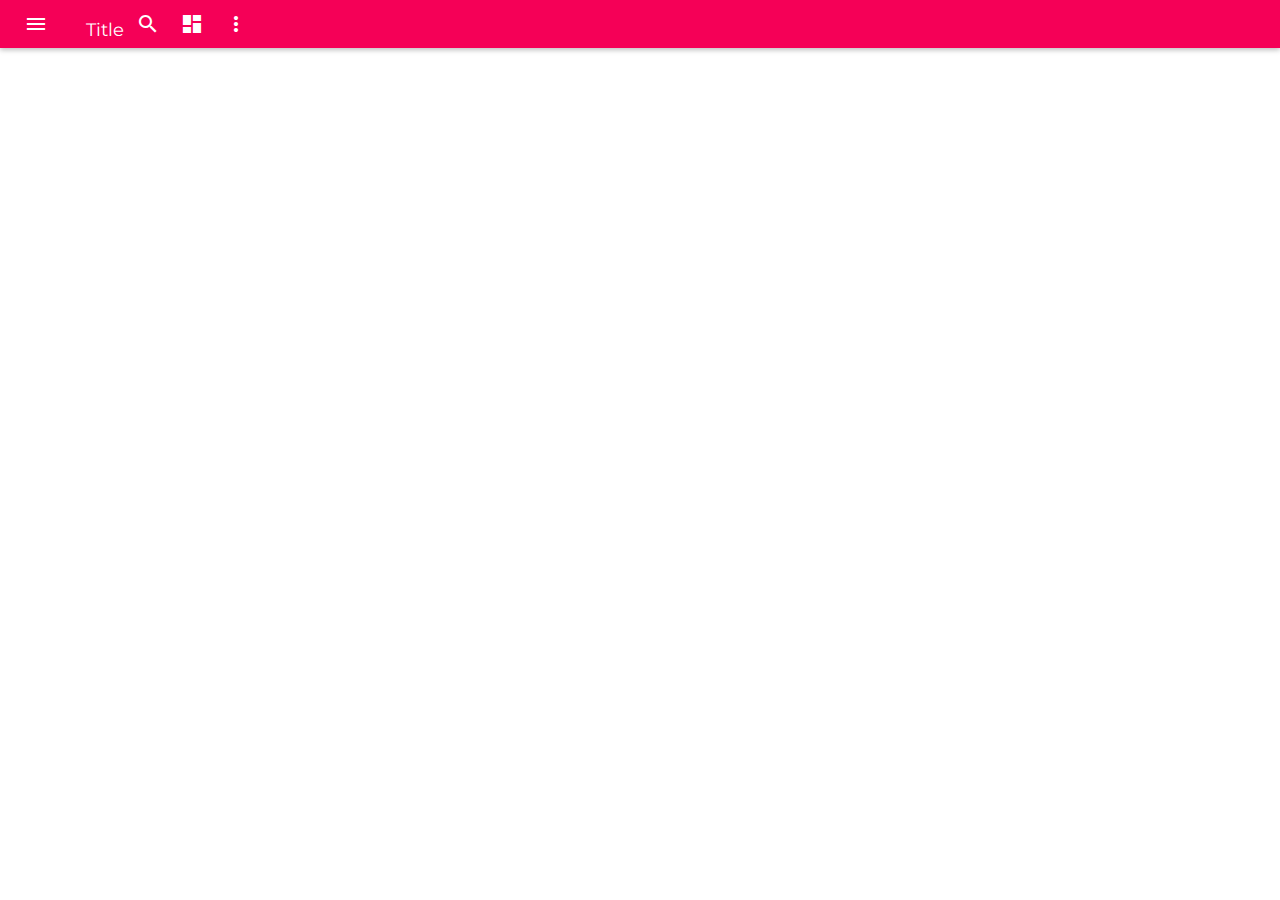
==== material/material.html @ 78df1824 "material app bar" ====
<!DOCTYPE html>
<html class="font-montserrat">
<head>
  <title></title>
  <link rel="stylesheet" type="text/css" href="css/master.css">
  <link rel="stylesheet" type="text/css" href="css/material-icons.css">
  <link href="https://fonts.googleapis.com/css?family=Montserrat|Open+Sans" rel="stylesheet">
</head>

<body>

  <header>
    <div class="container">
      <i class="material-icons">menu</i>
      <span class="title">Title</span>
      <i class="material-icons">search</i>
      <i class="material-icons">dashboard</i>
      <i class="material-icons">more_vert</i>
    </div>
  </header>

</body>
</html>
---- material/css/master.css ----
* {
  box-sizing: border-box;
}

body {
  margin: 0;
  padding: 0;
}

.font-open-sans {
  font-family: 'Open Sans', sans-serif;  
}

.font-montserrat {
  font-family: 'Montserrat', sans-serif;  
}

.material-icons {
  margin: 8px;
  cursor: pointer;
}

h1, h2, h3, h4, h5 {
  font-family: 'Open Sans', sans-serif;
}

header {
  box-shadow: 0 2px 5px rgba(0,0,0,.26);
  top: 0;
  left: 0;
  right: 0;
  z-index: 1;
  position: fixed;
}
header .container {
  background-color: #f50057;
  color: #ffffff;
  padding: 4px 16px;
  vertical-align: middle;
}

header span.title {
  font-size: 18px;
  margin-left: 26px;
}
---- material/css/material-icons.css ----
@font-face {
  font-family: 'Material Icons';
  font-style: normal;
  font-weight: 400;
  src: url(MaterialIcons-Regular.eot); /* For IE6-8 */
  src: local('Material Icons'),
       local('MaterialIcons-Regular'),
       url(MaterialIcons-Regular.woff2) format('woff2'),
       url(MaterialIcons-Regular.woff) format('woff'),
       url(MaterialIcons-Regular.ttf) format('truetype');
}

.material-icons {
  font-family: 'Material Icons';
  font-weight: normal;
  font-style: normal;
  font-size: 24px;  /* Preferred icon size */
  display: inline-block;
  line-height: 1;
  text-transform: none;
  letter-spacing: normal;
  word-wrap: normal;
  white-space: nowrap;
  direction: ltr;

  /* Support for all WebKit browsers. */
  -webkit-font-smoothing: antialiased;
  /* Support for Safari and Chrome. */
  text-rendering: optimizeLegibility;

  /* Support for Firefox. */
  -moz-osx-font-smoothing: grayscale;

  /* Support for IE. */
  font-feature-settings: 'liga';
}
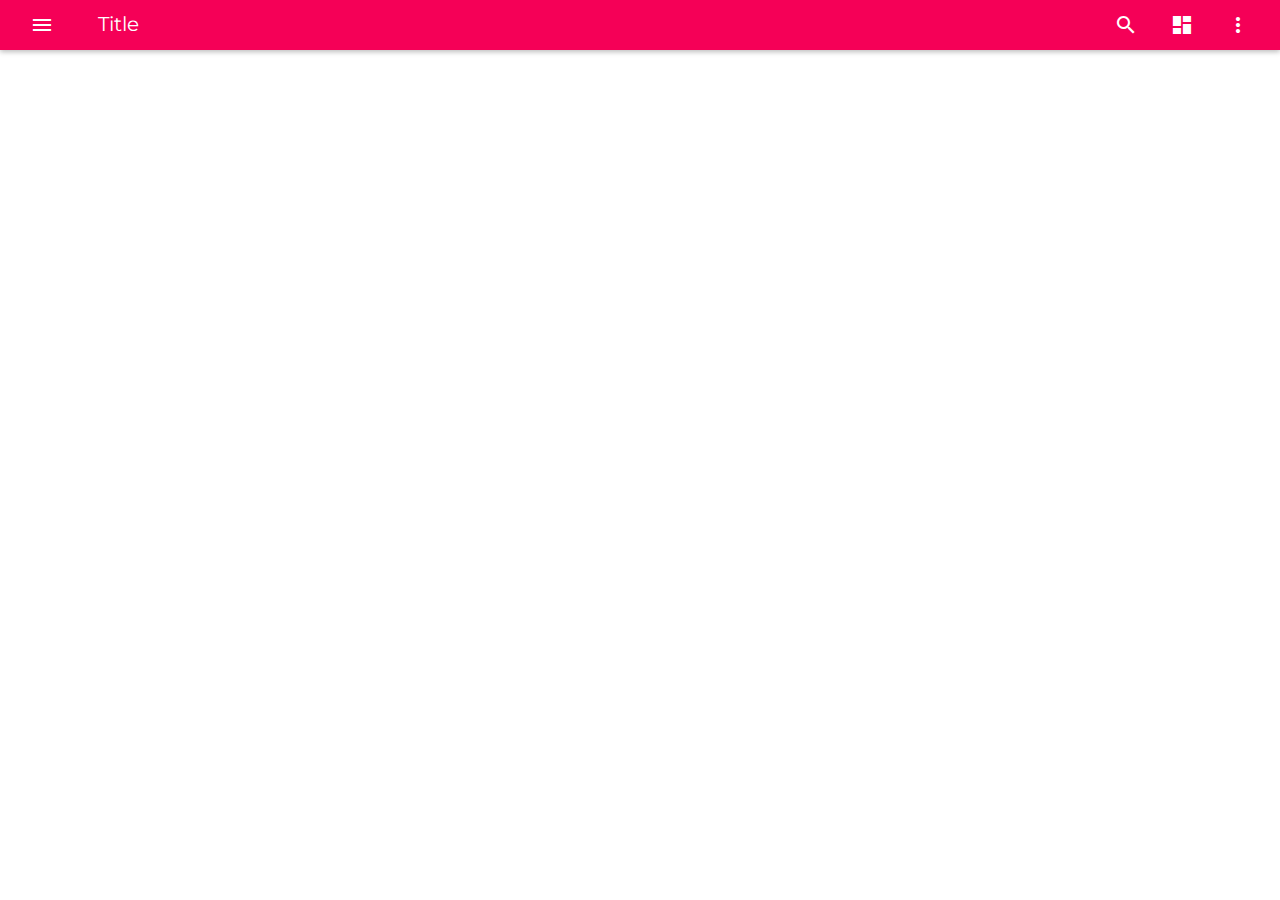
==== commit a1bbf5c1: "done app bar" ====
--- a/material/material.html
+++ b/material/material.html
@@ -11,11 +11,23 @@
 
   <header>
     <div class="container">
-      <i class="material-icons">menu</i>
-      <span class="title">Title</span>
-      <i class="material-icons">search</i>
-      <i class="material-icons">dashboard</i>
-      <i class="material-icons">more_vert</i>
+      <div>
+        <button>
+          <i class="material-icons">menu</i>
+        </button>
+        <span class="title">Title</span>
+      </div>
+      <div>
+        <button>
+          <i class="material-icons">search</i>
+        </button>
+        <button>
+          <i class="material-icons">dashboard</i>
+        </button>
+        <button>
+          <i class="material-icons">more_vert</i>
+        </button>
+      </div>
     </div>
   </header>
 
--- a/material/css/master.css
+++ b/material/css/master.css
@@ -32,16 +32,31 @@
   z-index: 1;
   position: fixed;
 }
+
 header .container {
   background-color: #f50057;
   color: #ffffff;
   padding: 4px 16px;
   vertical-align: middle;
+  display: flex;
+  justify-content: space-between;
 }
 
 header span.title {
-  font-size: 18px;
+  font-size: 20px;
   margin-left: 26px;
+  vertical-align: top;
+  line-height: 40px
 }
 
+button {
+  background: transparent center center no-repeat;
+  background-size: 24px 24px;
+  cursor: pointer;
+  border: 0;
+  color: inherit;
+}
 
+button:focus {
+  outline: 0;
+}
